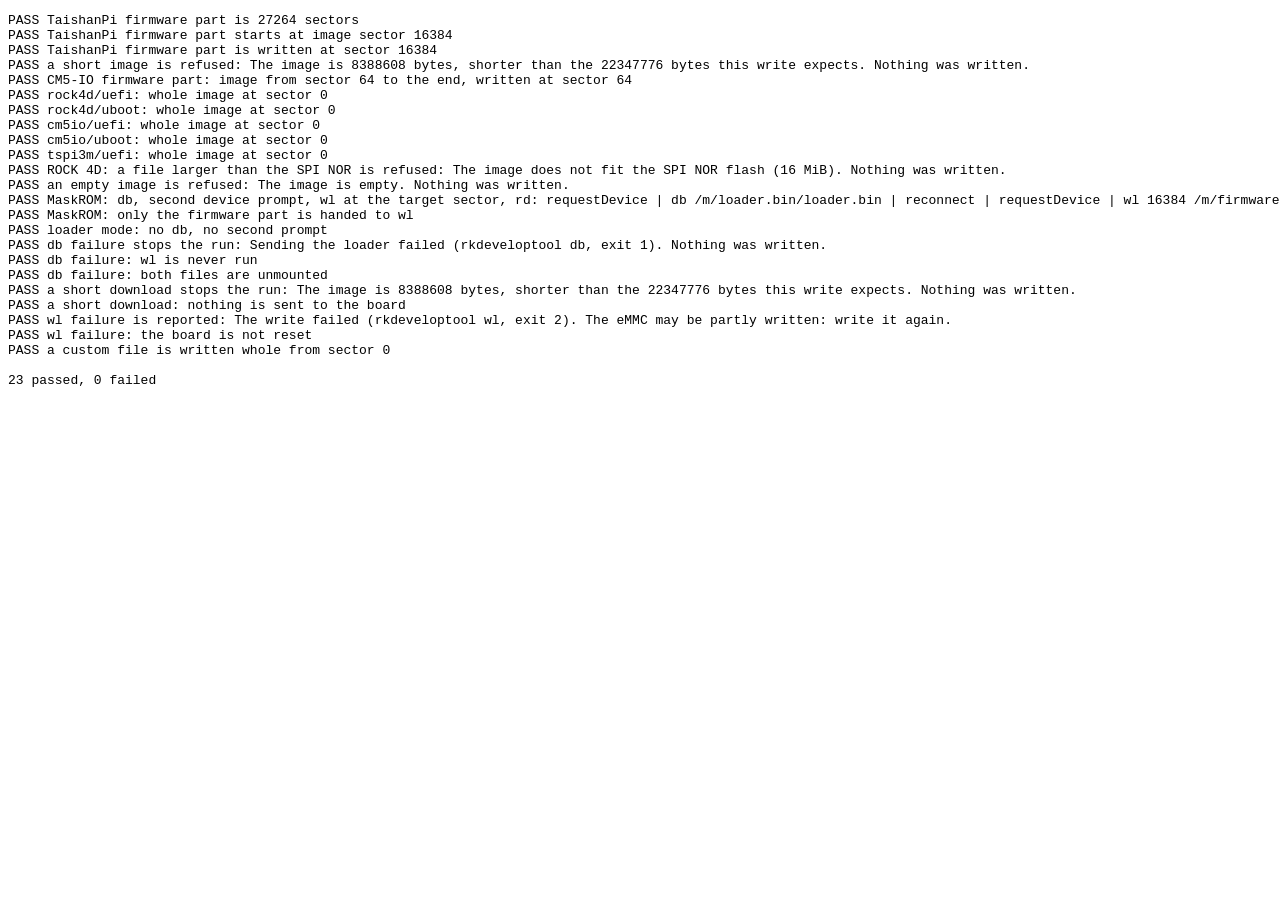
==== tests/flash.test.html @ ebb736f6 "Rewrite the page in PatternFly 6 as a wizard; add the TaishanPi 3M The page was one hand-styled colu" ====
<!doctype html>
<meta charset="utf-8">
<title>flash.js tests</title>
<!-- Open through a web server (python3 -m http.server) and read the list.
     Each line is PASS or FAIL; the last line is the count. -->
<pre id="out"></pre>
<script type="module">
import { BOARDS, boardById, customTarget } from '../src/boards.js';
import { prepare, runFlash } from '../src/flash.js';

const MIB = 1048576;
const out = document.getElementById('out');
let failed = 0, passed = 0;
function ok(cond, name) { cond ? passed++ : failed++; out.textContent += `${cond ? 'PASS' : 'FAIL'} ${name}\n`; }
async function throws(fn, re, name) {
  try { await fn(); ok(false, name + ' (did not throw)'); } catch (e) { ok(re.test(e.message), `${name}: ${e.message}`); }
}

// An image whose every 512-byte sector starts with its own number.
function image(bytes) {
  const buf = new Uint8Array(bytes);
  const view = new DataView(buf.buffer);
  for (let s = 0; s * 512 < bytes; s++) view.setUint32(s * 512, s, true);
  return new Blob([buf]);
}
async function firstSector(blob) { return new DataView(await blob.slice(0, 4).arrayBuffer()).getUint32(0, true); }

function fakes({ serial = '', dbExit = 0, wlExit = 0 } = {}) {
  const calls = [], mounted = {};
  return {
    calls, mounted,
    rk: {
      mountBlob: async (name, blob) => { mounted[name] = blob; return { dir: '/m/' + name, path: '/m/' + name + '/' + name }; },
      umount: async ({ dir }) => { calls.push('umount ' + dir); },
      run: async (args) => { calls.push(args.join(' ')); return { exitCode: args[0] === 'db' ? dbExit : args[0] === 'wl' ? wlExit : 0 }; },
    },
    usb: { requestDevice: async () => { calls.push('requestDevice'); return { serialNumber: serial, productId: 0x350e, productName: '' }; } },
    ui: { status() {}, log() {}, progress() {}, reconnect: async (request) => { calls.push('reconnect'); await request(); } },
  };
}

const tspi = boardById('tspi3m'), cm5 = boardById('cm5io'), rock = boardById('rock4d');
const img32 = image(32 * MIB), img16 = image(16 * MIB);
const fetchBlob = async (url) => (url.includes('loader') ? new Blob([new Uint8Array(1000)]) : url.includes('rock4d') || url.includes('uboot') ? img16 : img32);

// prepare()
{
  const t = tspi.targets.find((x) => x.id === 'uefi-keep');
  const part = prepare(tspi, t, img32);
  ok(part.size === 27264 * 512, 'TaishanPi firmware part is 27264 sectors');
  ok(await firstSector(part) === 16384, 'TaishanPi firmware part starts at image sector 16384');
  ok(t.lba === 16384, 'TaishanPi firmware part is written at sector 16384');
  await throws(() => prepare(tspi, t, image(8 * MIB)), /shorter/, 'a short image is refused');
}
{
  const t = cm5.targets.find((x) => x.id === 'uefi-keep');
  const part = prepare(cm5, t, img32);
  ok(part.size === 32 * MIB - 32768 && await firstSector(part) === 64 && t.lba === 64, 'CM5-IO firmware part: image from sector 64 to the end, written at sector 64');
}
for (const b of BOARDS) for (const t of b.targets) {
  const whole = prepare(b, t, t.file.includes('rock4d') || t.file.includes('uboot') ? img16 : img32);
  if (!t.slice) ok(t.lba === 0 && whole.size > 0, `${b.id}/${t.id}: whole image at sector 0`);
}
await throws(() => prepare(rock, customTarget(new File([new Uint8Array(17 * MIB)], 'big.img')), new Blob([new Uint8Array(17 * MIB)])), /does not fit/, 'ROCK 4D: a file larger than the SPI NOR is refused');
await throws(() => prepare(cm5, cm5.targets[0], new Blob([])), /empty/, 'an empty image is refused');

// runFlash()
{
  const f = fakes();
  await runFlash({ ...f, fetchBlob, board: tspi, target: tspi.targets.find((x) => x.id === 'uefi-keep') });
  ok(f.calls.join(' | ') === 'requestDevice | db /m/loader.bin/loader.bin | reconnect | requestDevice | wl 16384 /m/firmware.img/firmware.img | rd | umount /m/loader.bin | umount /m/firmware.img',
    'MaskROM: db, second device prompt, wl at the target sector, rd: ' + f.calls.join(' | '));
  ok(f.mounted['firmware.img'].size === 27264 * 512, 'MaskROM: only the firmware part is handed to wl');
}
{
  const f = fakes({ serial: 'abc' });
  await runFlash({ ...f, fetchBlob, board: rock, target: rock.targets[0] });
  ok(f.calls.join(' | ').startsWith('requestDevice | wl 0 '), 'loader mode: no db, no second prompt');
}
{
  const f = fakes({ dbExit: 1 });
  await throws(() => runFlash({ ...f, fetchBlob, board: cm5, target: cm5.targets[0] }), /Nothing was written/, 'db failure stops the run');
  ok(!f.calls.some((c) => c.startsWith('wl')), 'db failure: wl is never run');
  ok(f.calls.filter((c) => c.startsWith('umount')).length === 2, 'db failure: both files are unmounted');
}
{
  const f = fakes();
  await throws(() => runFlash({ ...f, fetchBlob: async (u) => (u.includes('loader') ? new Blob([1]) : image(8 * MIB)), board: tspi, target: tspi.targets.find((x) => x.id === 'uefi-keep') }),
    /shorter/, 'a short download stops the run');
  ok(!f.calls.some((c) => c.startsWith('db') || c.startsWith('wl')), 'a short download: nothing is sent to the board');
}
{
  const f = fakes({ wlExit: 2 });
  await throws(() => runFlash({ ...f, fetchBlob, board: cm5, target: cm5.targets[0] }), /write it again/, 'wl failure is reported');
  ok(!f.calls.includes('rd'), 'wl failure: the board is not reset');
}
{
  const f = fakes();
  const file = new File([new Uint8Array(2 * MIB)], 'mine.img');
  await runFlash({ ...f, fetchBlob, board: cm5, target: customTarget(file) });
  ok(f.mounted['firmware.img'] === file && f.calls.some((c) => c.startsWith('wl 0 ')), 'a custom file is written whole from sector 0');
}

out.textContent += `\n${passed} passed, ${failed} failed\n`;
document.title = failed ? 'FAILED' : 'passed';
</script>
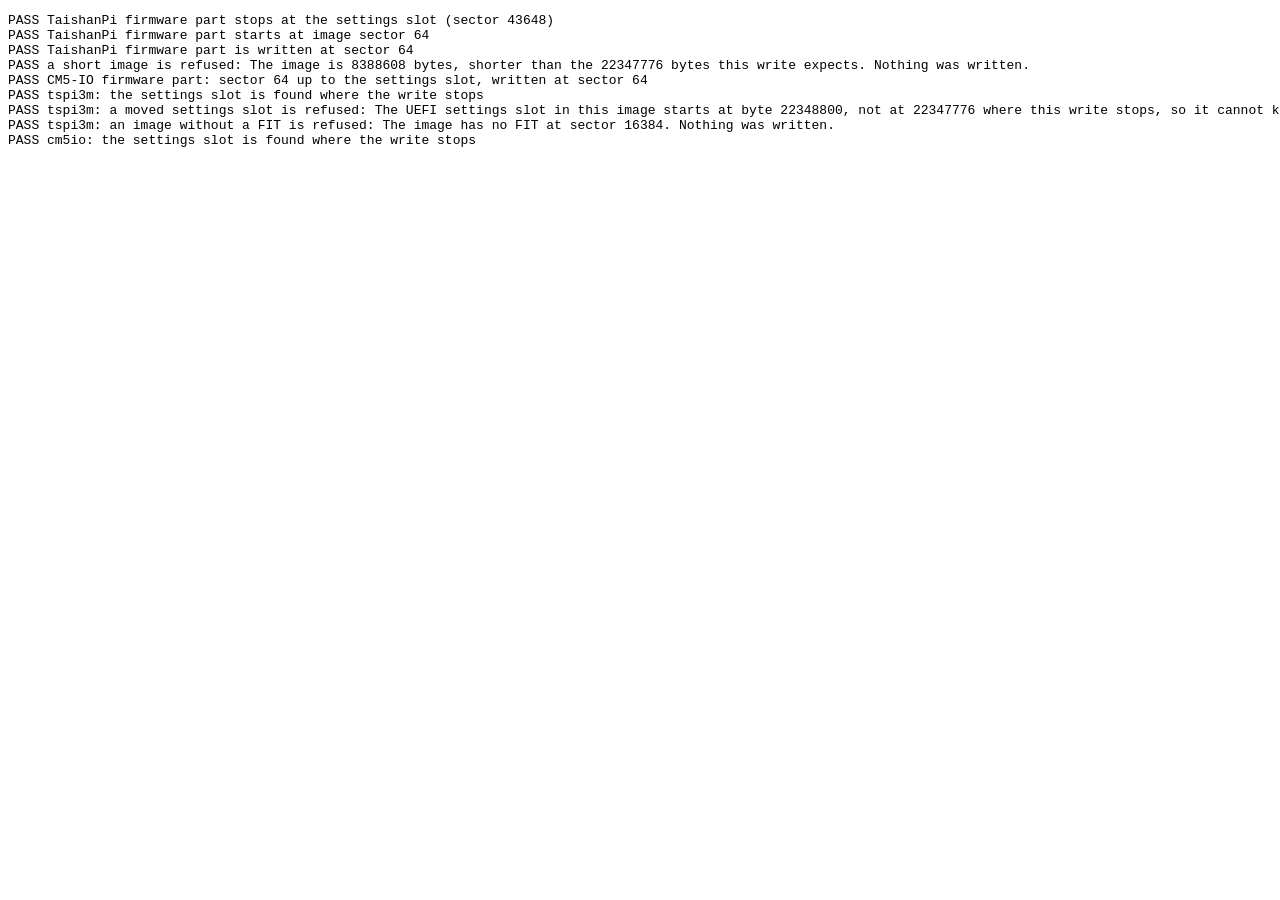
==== commit babebf38: "Keep the saved UEFI settings when writing only the firmware "Keep the partitions" on the CM5-IO wrot" ====
--- a/tests/flash.test.html
+++ b/tests/flash.test.html
@@ -6,7 +6,7 @@
 <pre id="out"></pre>
 <script type="module">
 import { BOARDS, boardById, customTarget } from '../src/boards.js';
-import { prepare, runFlash } from '../src/flash.js';
+import { prepare, runFlash, checkSettingsSlot } from '../src/flash.js';
 
 const MIB = 1048576;
 const out = document.getElementById('out');
@@ -21,6 +21,28 @@
   const buf = new Uint8Array(bytes);
   const view = new DataView(buf.buffer);
   for (let s = 0; s * 512 < bytes; s++) view.setUint32(s * 512, s, true);
+  return new Blob([buf]);
+}
+// A minimal FIT: /images/nvdata { data-offset = <nvOffset>; }, as edk2-rk3576
+// builds it (external data, after the header rounded up to 4 bytes).
+function fit(nvOffset) {
+  const strings = new TextEncoder().encode('data-offset\0');
+  const words = [];
+  const node = (name) => { words.push(1); const b = new TextEncoder().encode(name + '\0'); const pad = new Uint8Array((b.length + 3) & ~3); pad.set(b); for (let i = 0; i < pad.length; i += 4) words.push(new DataView(pad.buffer).getUint32(i)); };
+  node(''); node('images'); node('nvdata'); words.push(3, 4, 0, nvOffset, 2, 2, 2, 9);
+  const offStruct = 40, offStrings = offStruct + words.length * 4, total = offStrings + strings.length;
+  const buf = new Uint8Array(total), v = new DataView(buf.buffer);
+  v.setUint32(0, 0xd00dfeed); v.setUint32(4, total); v.setUint32(8, offStruct); v.setUint32(12, offStrings); v.setUint32(16, 40);
+  v.setUint32(20, 17); v.setUint32(24, 16); v.setUint32(32, strings.length); v.setUint32(36, words.length * 4);
+  words.forEach((w, i) => v.setUint32(offStruct + i * 4, w));
+  buf.set(strings, offStrings);
+  return buf;
+}
+// A 32 MiB eMMC image with that FIT at sector 16384, its nvdata slot at sector 43648.
+async function emmcImage(nvLba = 43648) {
+  const buf = new Uint8Array(await image(32 * MIB).arrayBuffer());
+  const f0 = fit(0), off = nvLba * 512 - 16384 * 512 - ((f0.length + 3) & ~3);
+  buf.set(fit(off), 16384 * 512);
   return new Blob([buf]);
 }
 async function firstSector(blob) { return new DataView(await blob.slice(0, 4).arrayBuffer()).getUint32(0, true); }
@@ -40,22 +62,32 @@
 }
 
 const tspi = boardById('tspi3m'), cm5 = boardById('cm5io'), rock = boardById('rock4d');
-const img32 = image(32 * MIB), img16 = image(16 * MIB);
+const img32 = await emmcImage(), img16 = image(16 * MIB);
 const fetchBlob = async (url) => (url.includes('loader') ? new Blob([new Uint8Array(1000)]) : url.includes('rock4d') || url.includes('uboot') ? img16 : img32);
 
 // prepare()
 {
   const t = tspi.targets.find((x) => x.id === 'uefi-keep');
   const part = prepare(tspi, t, img32);
-  ok(part.size === 27264 * 512, 'TaishanPi firmware part is 27264 sectors');
-  ok(await firstSector(part) === 16384, 'TaishanPi firmware part starts at image sector 16384');
-  ok(t.lba === 16384, 'TaishanPi firmware part is written at sector 16384');
+  ok(part.size === (43648 - 64) * 512, 'TaishanPi firmware part stops at the settings slot (sector 43648)');
+  ok(await firstSector(part) === 64, 'TaishanPi firmware part starts at image sector 64');
+  ok(t.lba === 64, 'TaishanPi firmware part is written at sector 64');
   await throws(() => prepare(tspi, t, image(8 * MIB)), /shorter/, 'a short image is refused');
 }
 {
   const t = cm5.targets.find((x) => x.id === 'uefi-keep');
   const part = prepare(cm5, t, img32);
-  ok(part.size === 32 * MIB - 32768 && await firstSector(part) === 64 && t.lba === 64, 'CM5-IO firmware part: image from sector 64 to the end, written at sector 64');
+  ok(part.size === (43648 - 64) * 512 && await firstSector(part) === 64 && t.lba === 64, 'CM5-IO firmware part: sector 64 up to the settings slot, written at sector 64');
+}
+// checkSettingsSlot()
+for (const b of [tspi, cm5]) {
+  const t = b.targets.find((x) => x.id === 'uefi-keep');
+  let threw = null;
+  try { await checkSettingsSlot(img32, t, t.keepsSettings); } catch (e) { threw = e; }
+  ok(!threw, `${b.id}: the settings slot is found where the write stops` + (threw ? ': ' + threw.message : ''));
+  const moved = await emmcImage(43650);
+  await throws(() => checkSettingsSlot(moved, t, t.keepsSettings), /cannot keep the settings/, `${b.id}: a moved settings slot is refused`);
+  await throws(() => checkSettingsSlot(image(32 * MIB), t, t.keepsSettings), /no FIT/, `${b.id}: an image without a FIT is refused`);
 }
 for (const b of BOARDS) for (const t of b.targets) {
   const whole = prepare(b, t, t.file.includes('rock4d') || t.file.includes('uboot') ? img16 : img32);
@@ -68,9 +100,9 @@
 {
   const f = fakes();
   await runFlash({ ...f, fetchBlob, board: tspi, target: tspi.targets.find((x) => x.id === 'uefi-keep') });
-  ok(f.calls.join(' | ') === 'requestDevice | db /m/loader.bin/loader.bin | reconnect | requestDevice | wl 16384 /m/firmware.img/firmware.img | rd | umount /m/loader.bin | umount /m/firmware.img',
+  ok(f.calls.join(' | ') === 'requestDevice | db /m/loader.bin/loader.bin | reconnect | requestDevice | wl 64 /m/firmware.img/firmware.img | rd | umount /m/loader.bin | umount /m/firmware.img',
     'MaskROM: db, second device prompt, wl at the target sector, rd: ' + f.calls.join(' | '));
-  ok(f.mounted['firmware.img'].size === 27264 * 512, 'MaskROM: only the firmware part is handed to wl');
+  ok(f.mounted['firmware.img'].size === (43648 - 64) * 512, 'MaskROM: only the firmware part is handed to wl');
 }
 {
   const f = fakes({ serial: 'abc' });
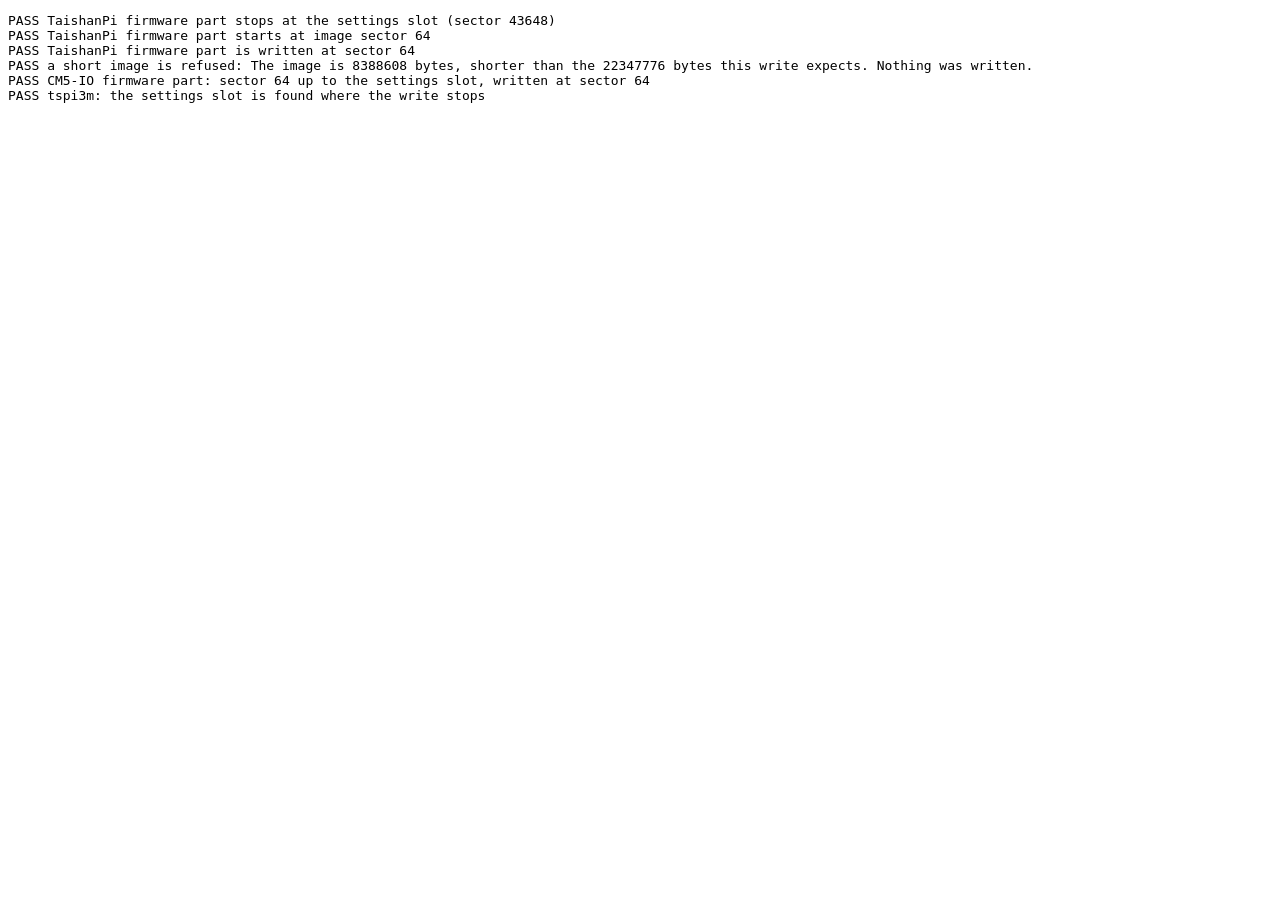
==== commit f2d805c8: "Choose the release channel: release, pre-release or CI build The page wrote only the latest edk2-rk3" ====
--- a/tests/flash.test.html
+++ b/tests/flash.test.html
@@ -5,8 +5,11 @@
      Each line is PASS or FAIL; the last line is the count. -->
 <pre id="out"></pre>
 <script type="module">
-import { BOARDS, boardById, customTarget } from '../src/boards.js';
-import { prepare, runFlash, checkSettingsSlot } from '../src/flash.js';
+// The same URLs as the page's imports, so the modules share one i18n.js.
+import { BOARDS, boardById, customTarget, channelImage, withImage } from '../src/boards.js?v=WASM_HASH';
+import { prepare, runFlash, checkSettingsSlot, checkDownload } from '../src/flash.js?v=WASM_HASH';
+import { setLang, t, tr } from '../src/i18n.js?v=WASM_HASH';
+setLang('en', false);
 
 const MIB = 1048576;
 const out = document.getElementById('out');
@@ -133,6 +136,52 @@
   ok(f.mounted['firmware.img'] === file && f.calls.some((c) => c.startsWith('wl 0 ')), 'a custom file is written whole from sector 0');
 }
 
+// Release channels: a UEFI target with the CI image of firmware.json put in.
+async function sha256(blob) {
+  return [...new Uint8Array(await crypto.subtle.digest('SHA-256', await blob.arrayBuffer()))].map((b) => b.toString(16).padStart(2, '0')).join('');
+}
+const imgSha = await sha256(img32);
+const versions = { channels: {
+  stable: { tag: '0.4.1', images: { tspi3m: { version: '0.4.1', file: 'tspi3m-emmc-edk2.img', size: img32.size, sha256: imgSha } } },
+  ci: { tag: 'ci', commit: 'cbbb844608582bc7f0bd0f6a89d94e62e6872735', images: { tspi3m: { version: 'ci-cbbb844', file: 'ci/tspi3m-emmc-edk2.img', size: img32.size, sha256: imgSha } } },
+} };
+{
+  const keep = tspi.targets.find((x) => x.id === 'uefi-keep');
+  const ci = withImage(keep, channelImage(versions, 'ci', 'tspi3m'), 'ci');
+  ok(ci.file === 'ci/tspi3m-emmc-edk2.img' && ci.version === 'ci-cbbb844' && ci.sha256 === imgSha && ci.channel === 'ci', 'CI channel: the CI file, version and checksum are put in');
+  ok(ci.lba === 64 && ci.slice[1] === 43648 * 512 && ci.keepsSettings === keep.keepsSettings, 'CI channel: keep the partitions still stops at the settings slot');
+  ok(withImage(keep, channelImage(versions, 'ci', 'cm5io'), 'ci') === null, 'CI channel without an image for the board: no target');
+  ok(withImage(tspi.targets.find((x) => x.id === 'uefi'), null, 'ci') === null, 'no image: a UEFI target cannot be written');
+  const uboot = cm5.targets.find((x) => x.id === 'uboot');
+  ok(withImage(uboot, null, 'ci') === uboot, 'U-Boot is the same in every channel');
+  ok(channelImage(null, 'ci', 'tspi3m') === null && channelImage(versions, 'prerelease', 'tspi3m') === null, 'a channel firmware.json lacks has no image');
+
+  let threw = null;
+  try { await checkDownload(img32, ci); } catch (e) { threw = e; }
+  ok(!threw, 'checkDownload: the image firmware.json describes is accepted' + (threw ? ': ' + threw.message : ''));
+  await throws(() => checkDownload(img32, { ...ci, sha256: '0'.repeat(64) }), /does not match its SHA-256/, 'checkDownload: another SHA-256 is refused');
+  await throws(() => checkDownload(image(8 * MIB), ci), /not the 33554432 bytes/, 'checkDownload: another size is refused');
+
+  const f = fakes();
+  const urls = [];
+  await runFlash({ ...f, fetchBlob: async (u) => { urls.push(u); return fetchBlob(u); }, board: tspi, target: ci });
+  ok(urls.includes(`./ci/tspi3m-emmc-edk2.img?v=${imgSha.slice(0, 16)}`), 'CI write: the CI image is fetched, with its checksum in the query: ' + urls.join(' '));
+  ok(f.calls.includes('wl 64 /m/firmware.img/firmware.img') && f.mounted['firmware.img'].size === (43648 - 64) * 512, 'CI write: sectors 64 to 43647 only, the saved settings stay');
+
+  const g = fakes();
+  await throws(() => runFlash({ ...g, fetchBlob: async (u) => (u.includes('loader') ? new Blob([1]) : emmcImage(43648).then((b) => new Blob([b, new Uint8Array(1)]))), board: tspi, target: ci }),
+    /should be/, 'a download that is not the described image stops the run');
+  ok(!g.calls.some((c) => c.startsWith('db') || c.startsWith('wl')), 'a mismatching download: nothing is sent to the board');
+}
+// Chinese
+{
+  setLang('zh', false);
+  ok(/未写入任何内容/.test((() => { try { prepare(cm5, cm5.targets[0], new Blob([])); } catch (e) { return e.message; } return ''; })()), 'Chinese: errors are in Chinese');
+  ok(tr(tspi.targets[1].label) === 'UEFI 固件，保留分区' && t('channel.ci') === 'CI 构建', 'Chinese: board and page wording');
+  setLang('en', false);
+  ok(tr(tspi.targets[1].label) === 'UEFI firmware, keep the partitions', 'back to English');
+}
+
 out.textContent += `\n${passed} passed, ${failed} failed\n`;
 document.title = failed ? 'FAILED' : 'passed';
 </script>
